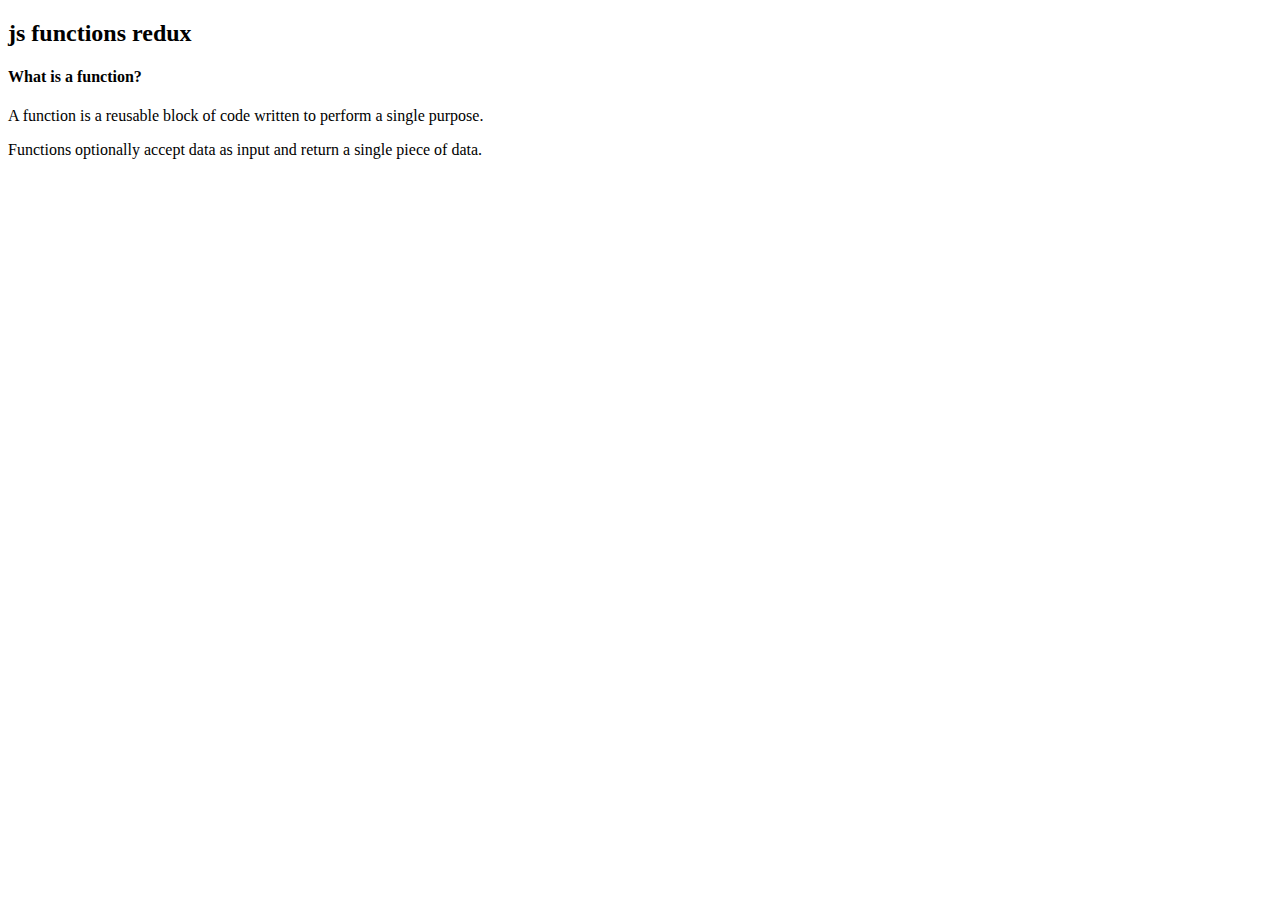
==== index.html @ 5ed34e09 "init commit" ====
<!DOCTYPE html>
<html lang="en">
<head>
  <meta charset="UTF-8">
  <meta http-equiv="X-UA-Compatible" content="IE=edge">
  <meta name="viewport" content="width=device-width, initial-scale=1.0">
  <script defer src="./app.js"></script>
  <link rel="stylesheet" href="style.css">
  <title>functions</title>
</head>
<body>
  <h2>js functions redux</h2>
  <div id="intro">
    <h4>What is a function?</h4>
      <p>A function is a reusable block of code written to perform a single purpose.</p>
      <p>Functions optionally accept data as input and return a single piece of data.</p>
  </div>
</body>
</html>
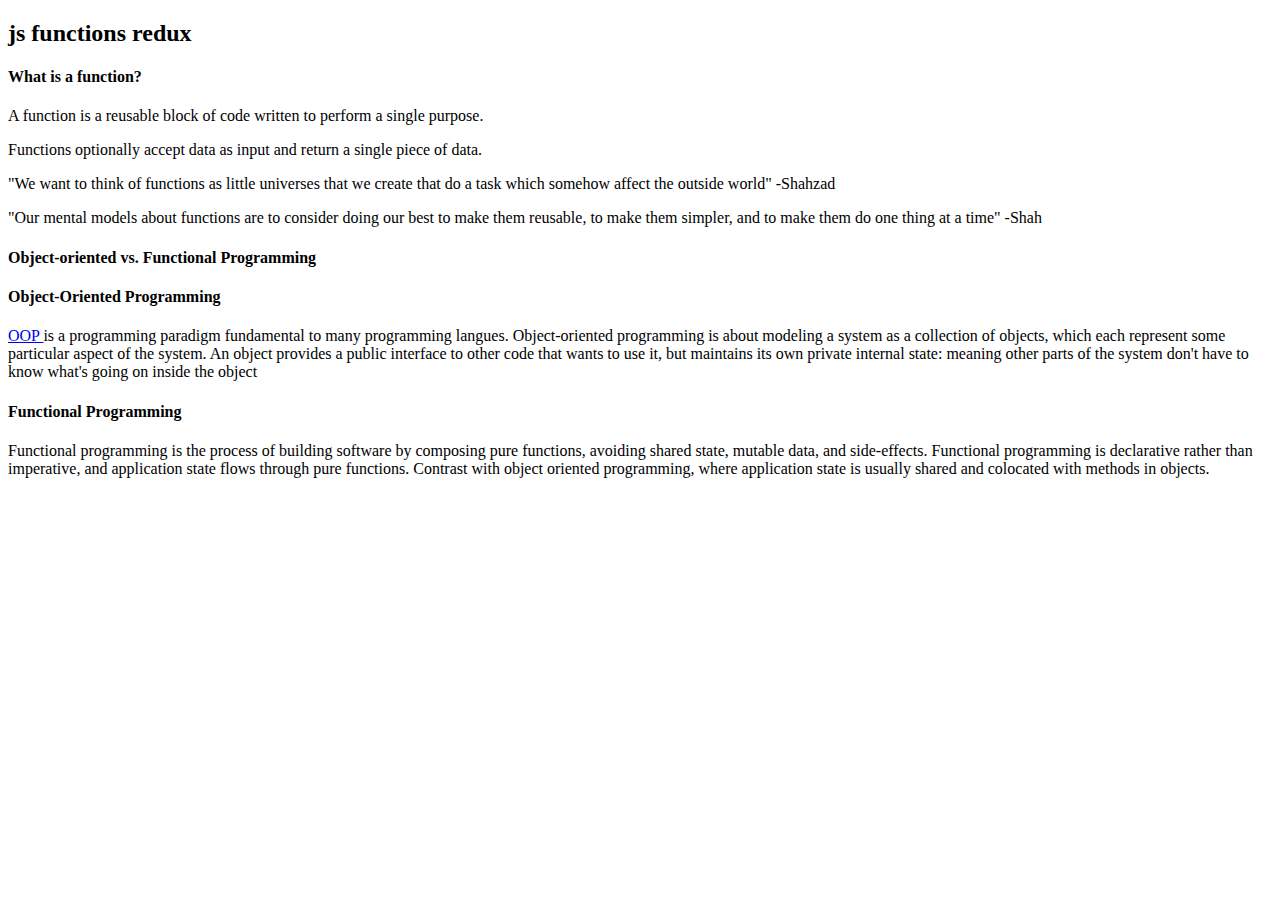
==== commit babc47ec: "add definitions for oop and functional programming" ====
--- a/index.html
+++ b/index.html
@@ -14,6 +14,16 @@
     <h4>What is a function?</h4>
       <p>A function is a reusable block of code written to perform a single purpose.</p>
       <p>Functions optionally accept data as input and return a single piece of data.</p>
+      <p>"We want to think of functions as little universes that we create that do a task which somehow affect the outside world" -Shahzad</p>
+      <p>"Our mental models about functions are to consider doing our best to make them reusable, to make them simpler, and to make them do one thing at a time" -Shah</p>
+  </div>
+  <div id="programming-paradigm">
+    <h4>Object-oriented vs. Functional Programming</h4>
+    <h4>Object-Oriented Programming</h4>
+      <p> <a href="https://developer.mozilla.org/en-US/docs/Learn/JavaScript/Objects/Object-oriented_programming">OOP </a> is a programming paradigm fundamental to many programming langues. Object-oriented programming is about modeling a system as a collection of objects, which each represent some particular aspect of the system. An object provides a public interface to other code that wants to use it, but maintains its own private internal state: meaning other parts of the system don't have to know what's going on inside the object</p>
+    <h4>Functional Programming</h4>
+      <p> <a href="https://medium.com/javascript-scene/master-the-javascript-interview-what-is-functional-programming-7f218c68b3a0"></a> Functional programming is the process of building software by composing pure functions, avoiding shared state, mutable data, and side-effects. Functional programming is declarative rather than imperative, and application state flows through pure functions. Contrast with object oriented programming, where application state is usually shared and colocated with methods in objects.</p>
+
   </div>
 </body>
 </html>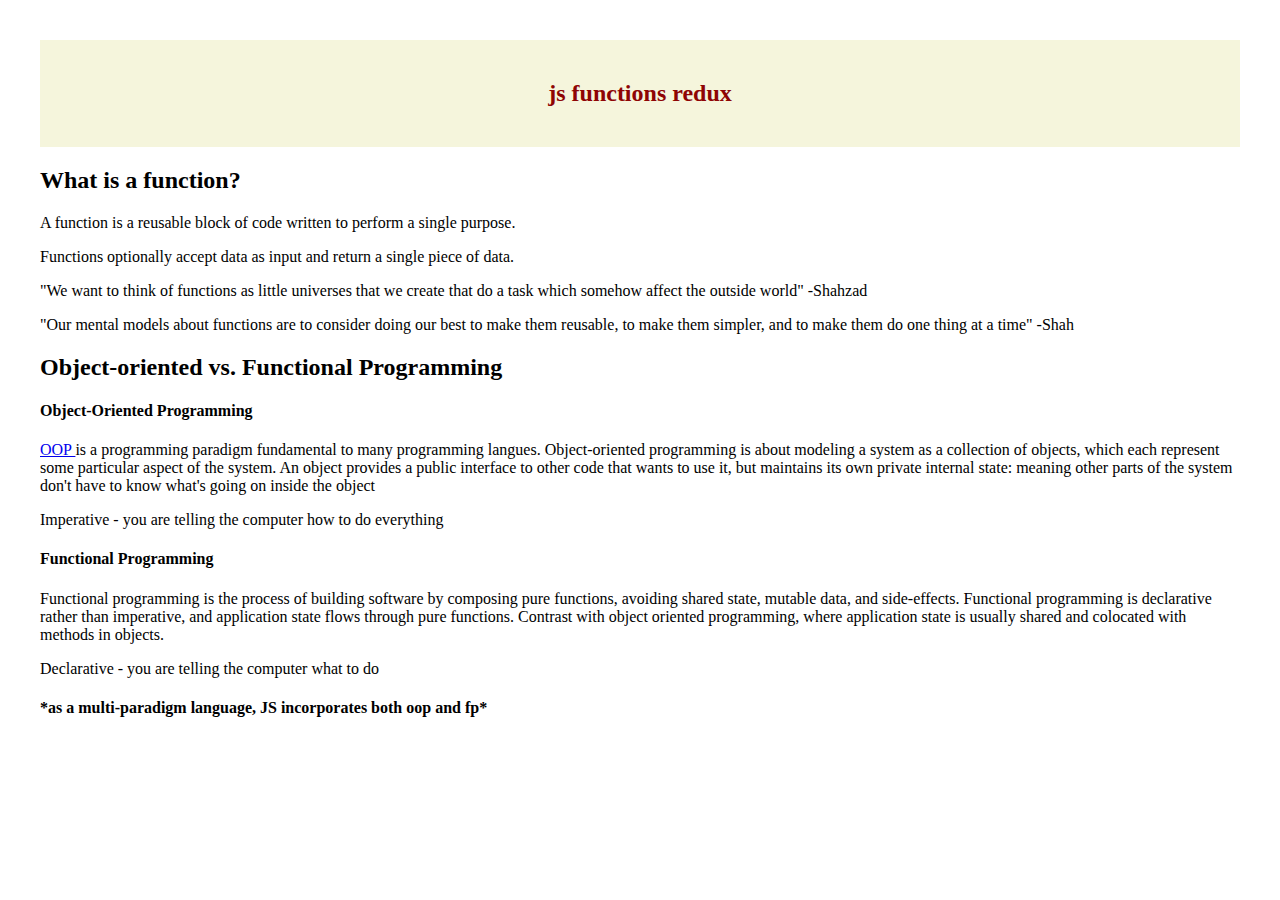
==== commit 2e97e2eb: "function declarations" ====
--- a/index.html
+++ b/index.html
@@ -9,20 +9,25 @@
   <title>functions</title>
 </head>
 <body>
-  <h2>js functions redux</h2>
+  <div id="title"> 
+    <h2>js functions redux</h2>
+  </div>
   <div id="intro">
-    <h4>What is a function?</h4>
+    <h2>What is a function?</h2>
       <p>A function is a reusable block of code written to perform a single purpose.</p>
       <p>Functions optionally accept data as input and return a single piece of data.</p>
       <p>"We want to think of functions as little universes that we create that do a task which somehow affect the outside world" -Shahzad</p>
       <p>"Our mental models about functions are to consider doing our best to make them reusable, to make them simpler, and to make them do one thing at a time" -Shah</p>
   </div>
   <div id="programming-paradigm">
-    <h4>Object-oriented vs. Functional Programming</h4>
+    <h2>Object-oriented vs. Functional Programming</h2>
     <h4>Object-Oriented Programming</h4>
       <p> <a href="https://developer.mozilla.org/en-US/docs/Learn/JavaScript/Objects/Object-oriented_programming">OOP </a> is a programming paradigm fundamental to many programming langues. Object-oriented programming is about modeling a system as a collection of objects, which each represent some particular aspect of the system. An object provides a public interface to other code that wants to use it, but maintains its own private internal state: meaning other parts of the system don't have to know what's going on inside the object</p>
+      <p>Imperative - you are telling the computer how to do everything</p>
     <h4>Functional Programming</h4>
       <p> <a href="https://medium.com/javascript-scene/master-the-javascript-interview-what-is-functional-programming-7f218c68b3a0"></a> Functional programming is the process of building software by composing pure functions, avoiding shared state, mutable data, and side-effects. Functional programming is declarative rather than imperative, and application state flows through pure functions. Contrast with object oriented programming, where application state is usually shared and colocated with methods in objects.</p>
+      <p>Declarative - you are telling the computer what to do</p>
+    <h4>*as a multi-paradigm language, JS incorporates both oop and fp*</h4>
 
   </div>
 </body>
--- a/style.css
+++ b/style.css
@@ -0,0 +1,11 @@
+body {
+  margin: 40px;
+}
+
+#title {
+  display: flex;
+  justify-content: center;
+  padding: 20px;
+  background-color: beige;
+  color:rgb(142, 4, 4);
+}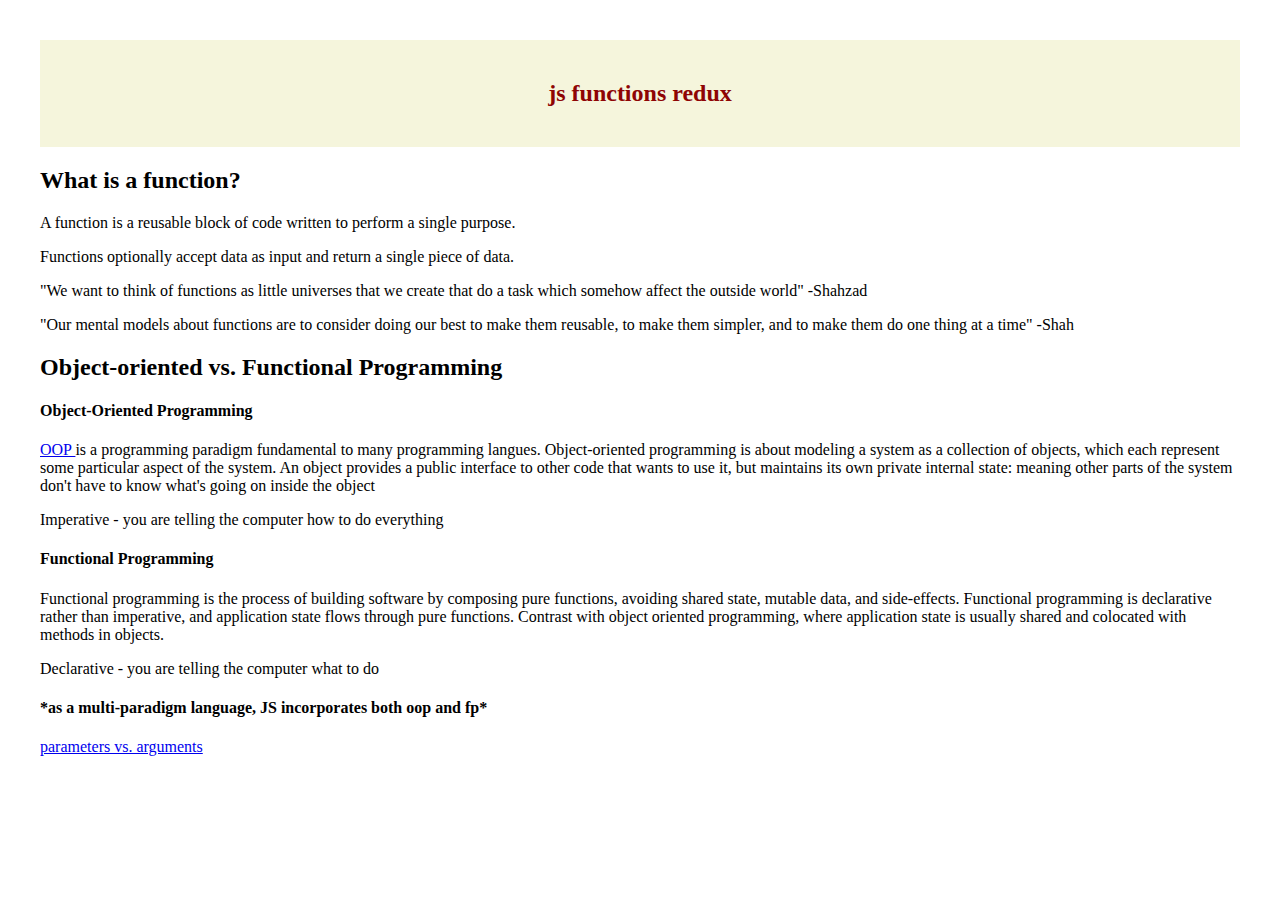
==== commit 0f920bcc: "parameters vs. arguments html and js" ====
--- a/index.html
+++ b/index.html
@@ -30,5 +30,8 @@
     <h4>*as a multi-paradigm language, JS incorporates both oop and fp*</h4>
 
   </div>
+  <div id="links">
+    <a href="parameters-arguments.html">parameters vs. arguments</a>
+  </div>
 </body>
 </html>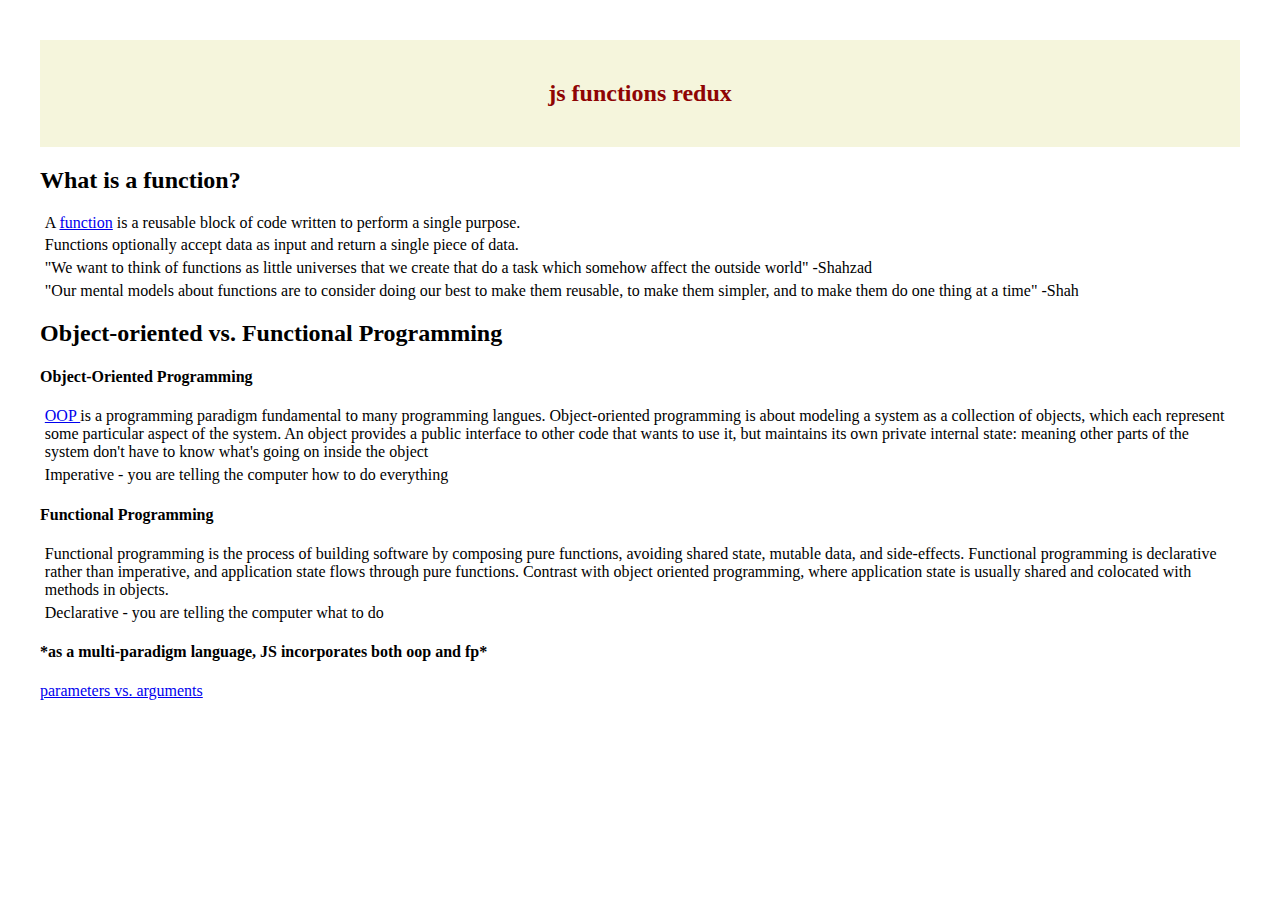
==== commit 363b4656: "add function mdn link" ====
--- a/index.html
+++ b/index.html
@@ -14,7 +14,7 @@
   </div>
   <div id="intro">
     <h2>What is a function?</h2>
-      <p>A function is a reusable block of code written to perform a single purpose.</p>
+      <p>A <a href="https://developer.mozilla.org/en-US/docs/Web/JavaScript/Reference/Functions">function</a> is a reusable block of code written to perform a single purpose.</p>
       <p>Functions optionally accept data as input and return a single piece of data.</p>
       <p>"We want to think of functions as little universes that we create that do a task which somehow affect the outside world" -Shahzad</p>
       <p>"Our mental models about functions are to consider doing our best to make them reusable, to make them simpler, and to make them do one thing at a time" -Shah</p>
--- a/style.css
+++ b/style.css
@@ -8,4 +8,16 @@
   padding: 20px;
   background-color: beige;
   color:rgb(142, 4, 4);
+}
+
+#function {
+  margin: 40px;
+}
+
+p {
+  margin: 0.3em;
+}
+
+#indent {
+  text-indent: 10px;
 }